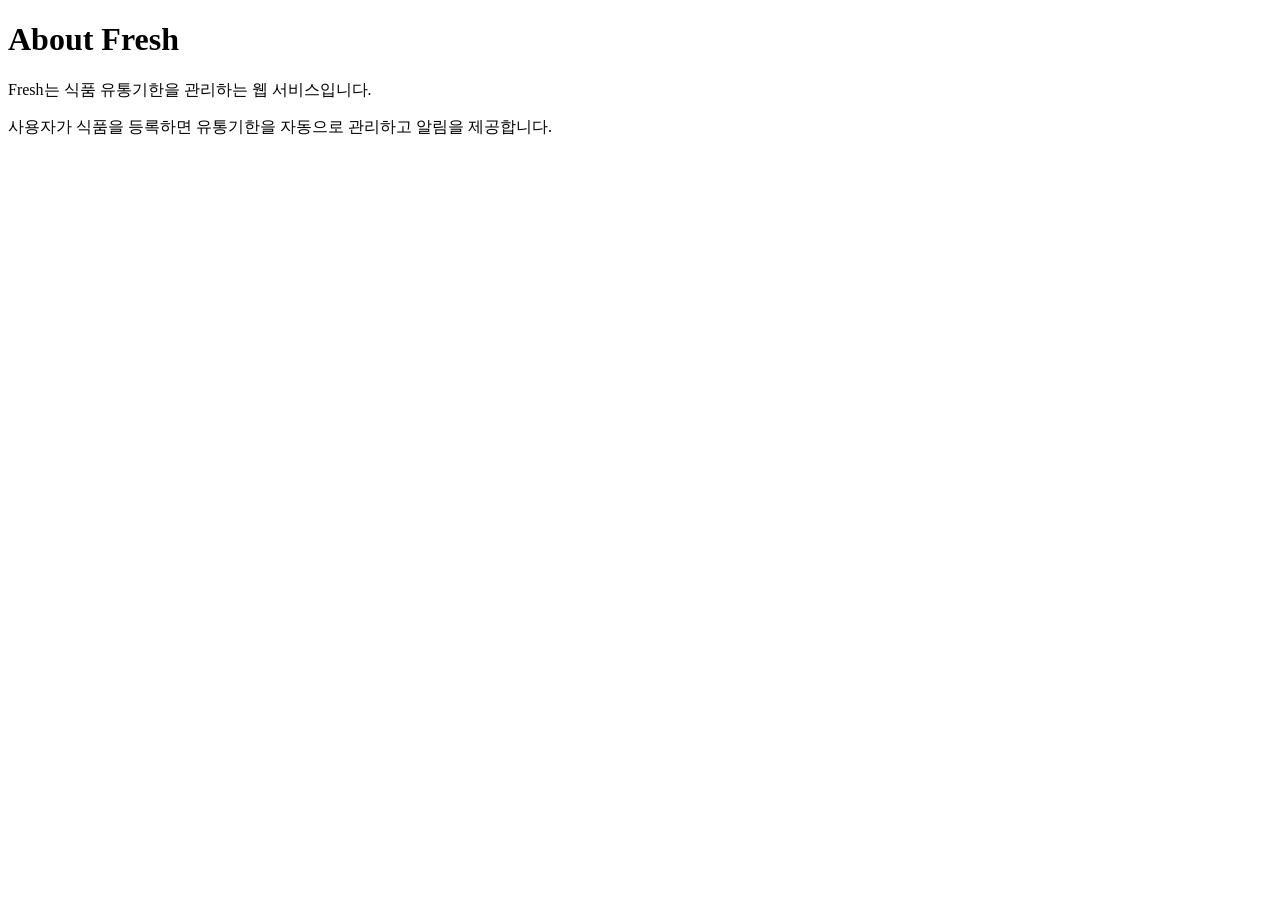
==== about.html @ ccd9ad26 "update pages content" ====
<!DOCTYPE html>
<html lang="ko">
<head>
<meta charset="UTF-8">
<title>About</title>
</head>

<body>

<h1>About Fresh</h1>

<p>Fresh는 식품 유통기한을 관리하는 웹 서비스입니다.</p>

<p>사용자가 식품을 등록하면 유통기한을 자동으로 관리하고 알림을 제공합니다.</p>

</body>
</html>
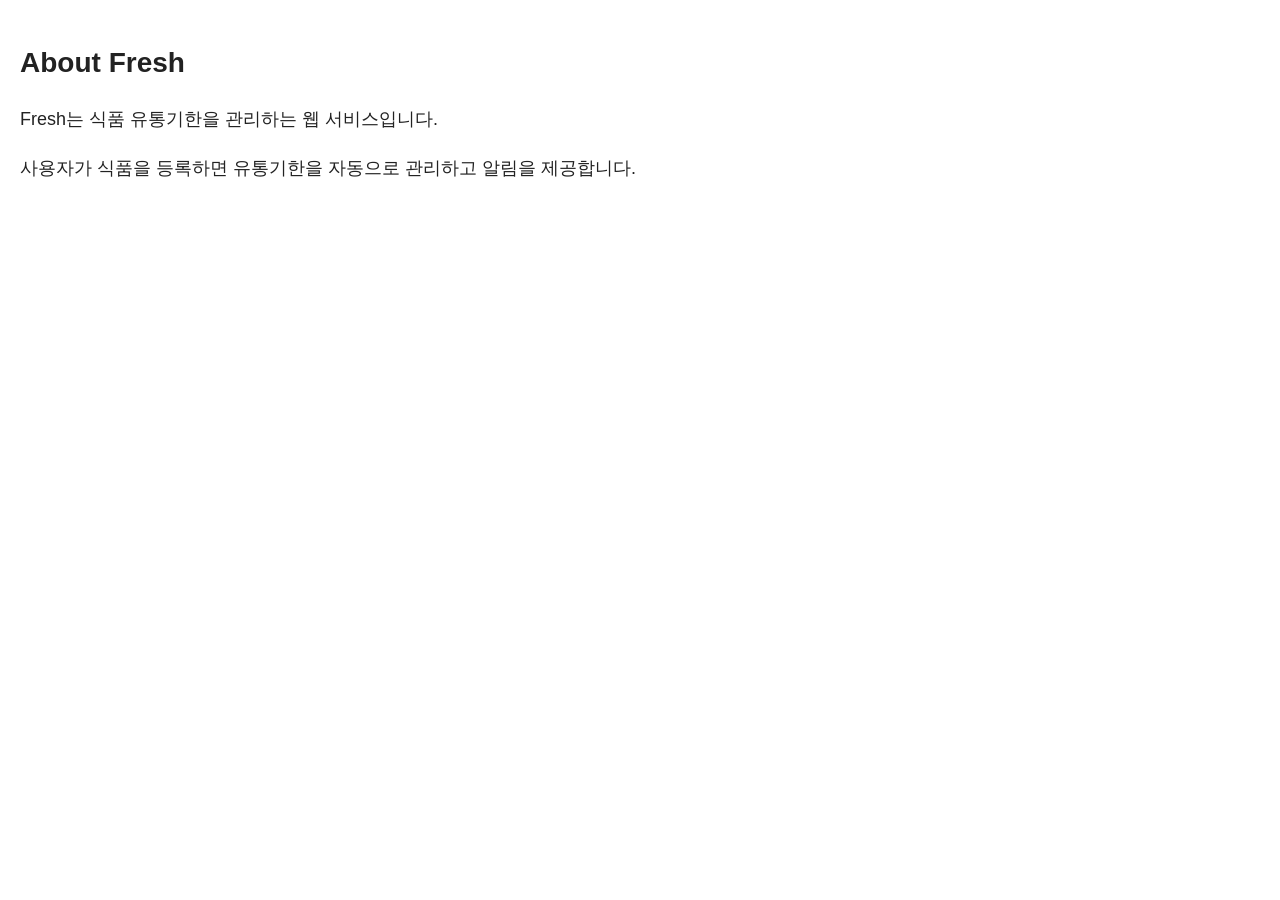
==== commit e5c8bc4a: "update UI" ====
--- a/about.html
+++ b/about.html
@@ -3,6 +3,7 @@
 <head>
 <meta charset="UTF-8">
 <title>About</title>
+<link rel="stylesheet" href="style.css">
 </head>
 
 <body>
--- a/style.css
+++ b/style.css
@@ -0,0 +1,51 @@
+body{
+    font-family: -apple-system, BlinkMacSystemFont, "Segoe UI", Roboto, "Noto Sans KR", sans-serif;
+    font-size:18px;
+    line-height:1.7;
+    color:#222;
+    padding:20px;
+    margin:0;
+}
+
+/* 제목 */
+
+h1{
+    font-size:28px;
+    margin-bottom:10px;
+}
+
+h2{
+    font-size:24px;
+    margin-top:30px;
+}
+
+h3{
+    font-size:20px;
+}
+
+/* 문단 */
+
+p{
+    font-size:18px;
+    margin-bottom:18px;
+}
+
+/* 메뉴 */
+
+.menu{
+    font-size:15px;
+    margin:10px 0 20px 0;
+}
+
+.menu a{
+    text-decoration:none;
+    color:#555;
+    margin-right:10px;
+}
+
+/* 이미지 */
+
+img{
+    max-width:100%;
+    border-radius:6px;
+}
